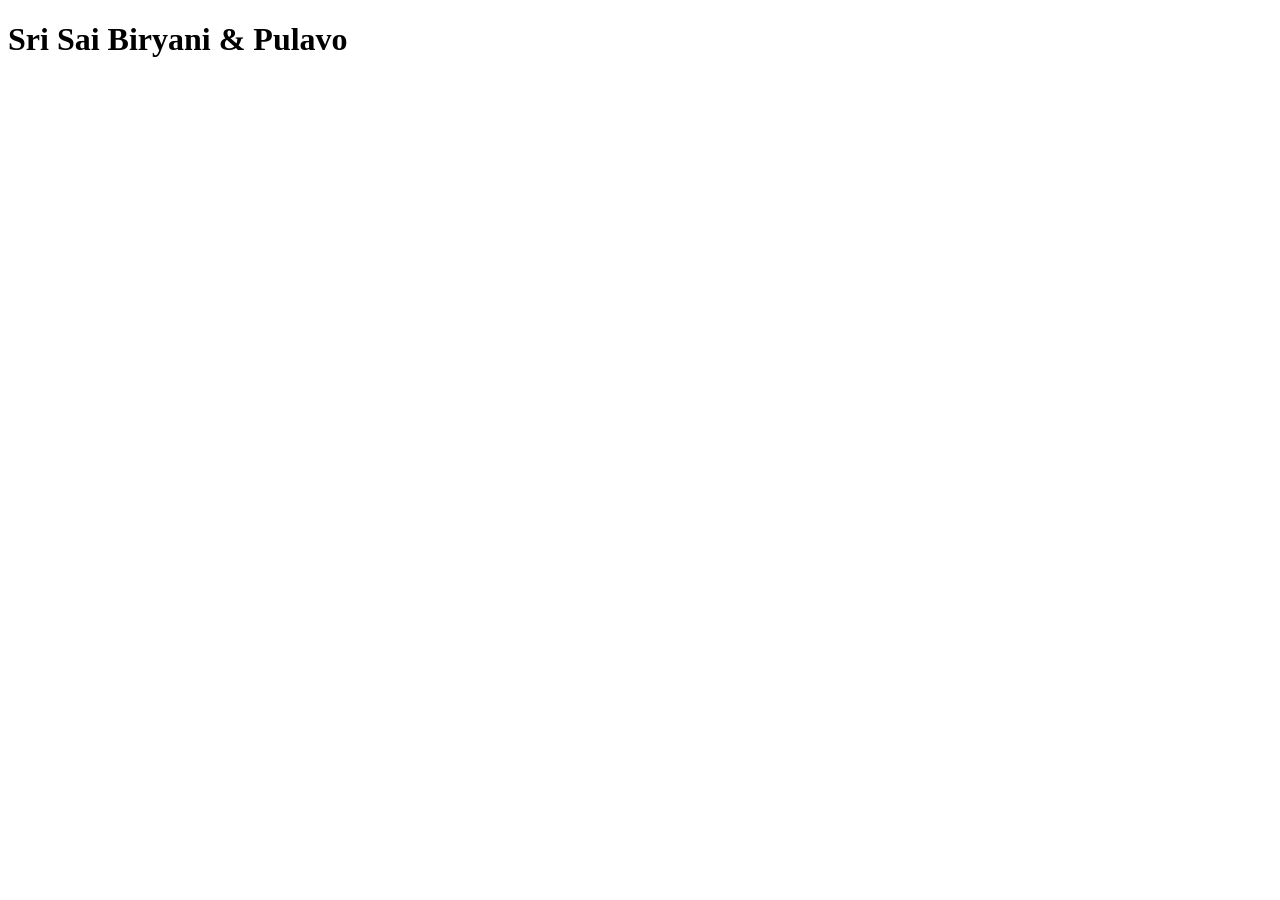
==== index.html @ 5feebfe3 "Add initial HTML structure for the website" ====
<!DOCTYPE html>
<html>
<head>
  <title>Sri Sai Biryani & Pulavo</title>
  <link rel="stylesheet" href="style.css">
</head>
<body>

<header>
  <h1>Sri Sai Biryani & Pulavo</h1>
</header>

<div id="menuContainer"></div>

<script src="app.js"></script>

</body>
</html>
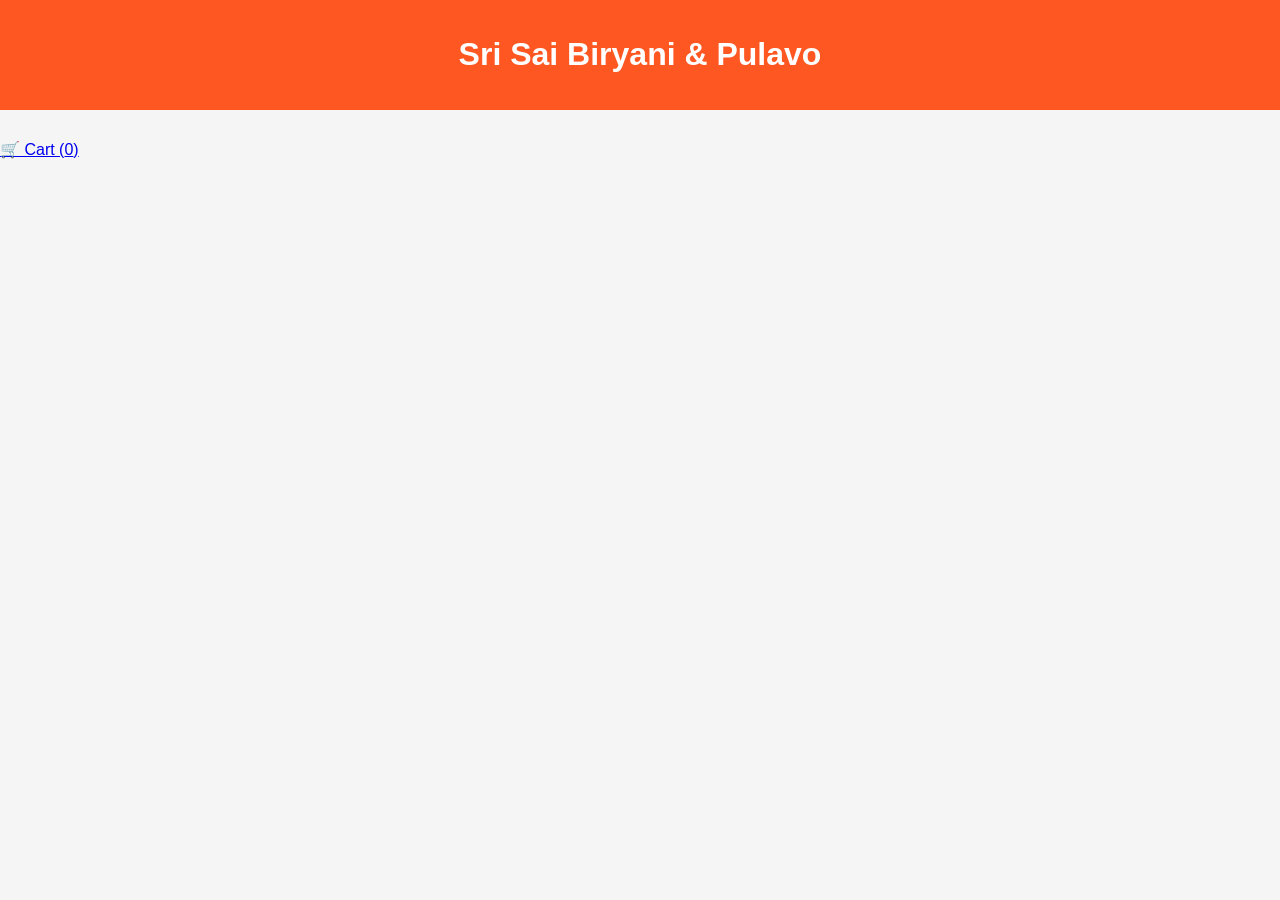
==== commit 8561c5c7: "Update index.html" ====
--- a/index.html
+++ b/index.html
@@ -12,6 +12,10 @@
 
 <div id="menuContainer"></div>
 
+  <a href="cart.html" id="cartBtn">
+🛒 Cart (<span id="cartCount">0</span>)
+</a>
+
 <script src="app.js"></script>
 
 </body>
--- a/style.css
+++ b/style.css
@@ -0,0 +1,41 @@
+body{
+  font-family: Arial,sans-serif;
+  background:#f5f5f5;
+  margin:0;
+}
+
+header{
+  background:#ff5722;
+  color:white;
+  padding:15px;
+  text-align:center;
+}
+
+#menuContainer{
+  padding:15px;
+}
+
+.card{
+  background:white;
+  border-radius:12px;
+  padding:15px;
+  margin-bottom:15px;
+  box-shadow:0 2px 10px rgba(0,0,0,.1);
+}
+
+.price{
+  color:green;
+  font-weight:bold;
+}
+
+.offer{
+  color:red;
+}
+
+button{
+  background:#ff5722;
+  color:white;
+  border:none;
+  padding:10px;
+  border-radius:8px;
+}
